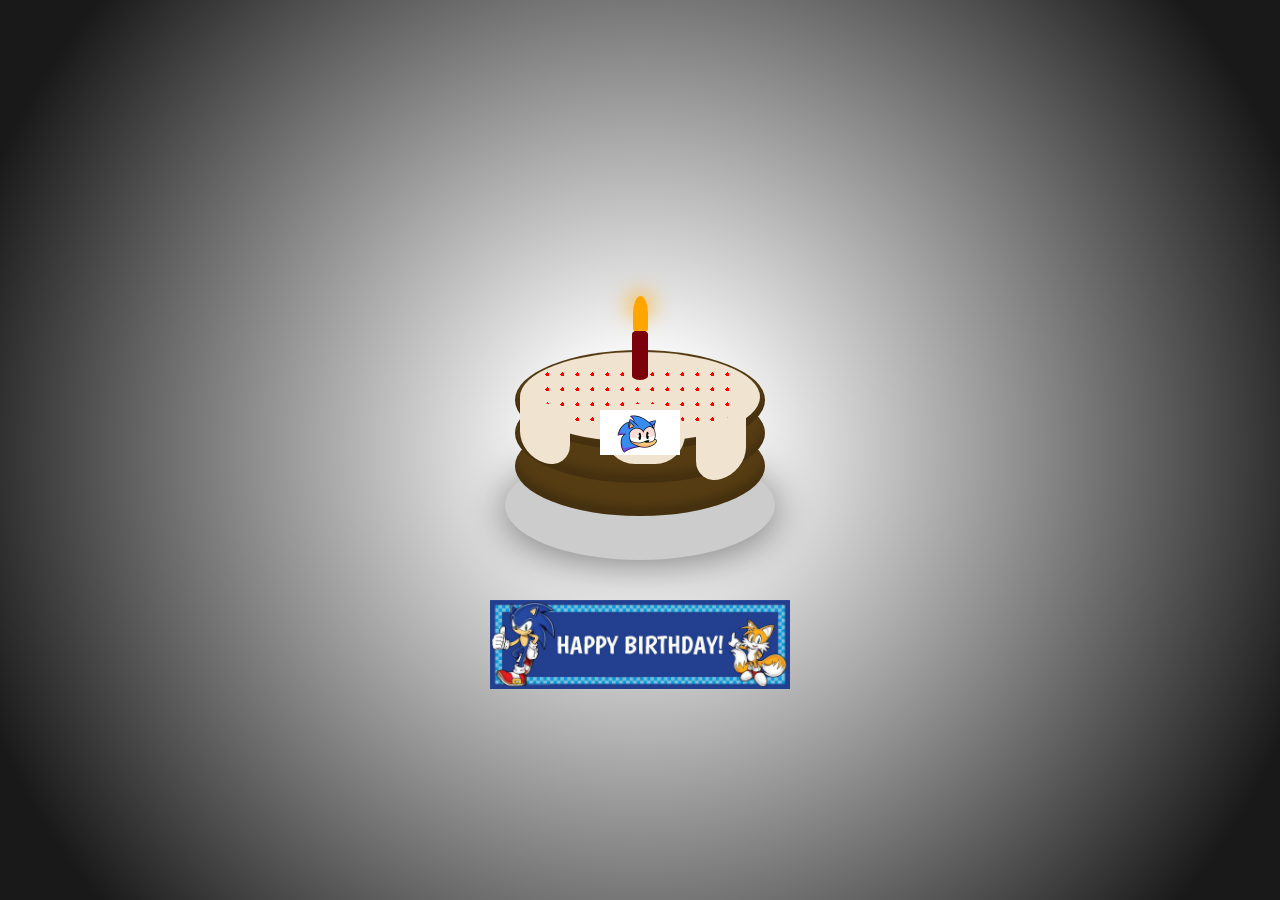
==== index.html @ 84ce79d1 "fixing" ====
<!-- HTML file: index.html -->
<!DOCTYPE html>
<html lang="en">
<head>
    <meta charset="UTF-8">
    <meta name="viewport" content="width=device-width, initial-scale=1.0">
    <title>Special Birthday Cake</title>
    <link rel="stylesheet" href="style.css">
</head>
<body>
    <div class="cake">
        <div class="plate"></div>
        <div class="layer layer-bottom"></div>
        <div class="layer layer-middle"></div>
        <div class="layer layer-top"></div>
        <div class="icing">
            <div class="sprinkles"></div>
        </div>
        <div class="drip drip1"></div>
        <div class="drip drip2"></div>
        <div class="drip drip3"></div>
        <div class="candle">
            <div class="glow"></div>
            <div class="flame"></div>
        </div>
        <div class="sonic-runner"></div>
    </div>
    <div class="happy-birthday"></div>
    <div class="sonic-container"></div>
    <script src="script.js"></script>
</body>
</html>
---- style.css ----
body {
    background: radial-gradient(circle, rgba(255,255,255,0.1) 10%, rgba(0,0,0,0.9) 90%);
    display: flex;
    justify-content: center;
    align-items: center;
    height: 100vh;
    margin: 0;
}

.cake {
    position: relative;
    width: 250px;
    height: 200px;
}

.plate {
    width: 270px;
    height: 110px;
    position: absolute;
    bottom: -10px;
    left: -10px;
    background-color: #ccc;
    border-radius: 50%;
    box-shadow: 0 5px 40px rgba(0, 0, 0, 0.5);
}

.layer {
    position: absolute;
    width: 250px;
    height: 100px;
    border-radius: 50%;
    background-color: #553c13;
    box-shadow: inset 0 -10px 10px rgba(0, 0, 0, 0.2);
}
.layer-top { top: 0; }
.layer-middle { top: 33px; }
.layer-bottom { top: 66px; }

.icing {
    position: absolute;
    top: 2px;
    left: 5px;
    width: 240px;
    height: 90px;
    background-color: #f0e4d0;
    border-radius: 50%;
}

.sprinkles {
    position: absolute;
    top: 15px;
    left: 20px;
    width: 200px;
    height: 60px;
    background-image: radial-gradient(circle, red 2px, transparent 2px),
                      radial-gradient(circle, blue 2px, transparent 2px),
                      radial-gradient(circle, yellow 2px, transparent 2px);
    background-size: 15px 15px;
    background-repeat: repeat;
}

.drip {
    position: absolute;
    width: 50px;
    height: 60px;
    border-bottom-left-radius: 25px;
    border-bottom-right-radius: 25px;
    background-color: #f0e4d0;
}
.drip1 { top: 53px; left: 5px; transform: skewY(15deg); }
.drip2 { top: 69px; left: 181px; transform: skewY(-15deg); }
.drip3 { top: 54px; left: 90px; width: 80px; border-radius: 40px; }

.candle {
    position: absolute;
    background-color: #7B020B;
    width: 16px;
    height: 50px;
    border-radius: 8px / 4px;
    top: -20px;
    left: 50%;
    margin-left: -8px;
    z-index: 10;
}

.glow {
    position: absolute;
    width: 30px;
    height: 30px;
    background-color: rgba(255, 165, 0, 0.5);
    border-radius: 50%;
    top: -40px;
    left: 50%;
    margin-left: -15px;
    filter: blur(10px);
}

.flame {
    position: absolute;
    background-color: orange;
    width: 15px;
    height: 35px;
    border-radius: 50% 50% 10% 10%;
    top: -34px;
    left: 50%;
    margin-left: -7.5px;
    z-index: 10;
    animation: flicker 1s ease-in-out alternate infinite;
}

@keyframes flicker {
    0%, 100% { transform: skewX(5deg); opacity: 1; }
    25% { transform: skewX(-5deg); opacity: 0.9; }
    50% { transform: skewX(10deg); opacity: 1; }
    75% { transform: skewX(-10deg); opacity: 0.8; }
}

.sonic {
    position: absolute;
    width: 100px;
    height: 100px;
    background-image: url('sonic.png');
    background-size: contain;
    background-repeat: no-repeat;
    top: -100px;
    animation: fall linear infinite;
}

@keyframes fall {
    from { transform: translateY(-100px); }
    to { transform: translateY(100vh); }
}

.sonic-container {
    position: absolute;
    top: 0;
    left: 0;
    width: 100vw;
    height: 100vh;
    pointer-events: none;
}

.sonic-runner {
    position: absolute;
    width: 80px;
    height: 80px;
    background-image: url('sonic2.png');
    background-size: contain;
    background-repeat: no-repeat;
    top: 50%;
    left: 50%;
    transform: translate(-50%, -50%);
    animation: run-around 1.3s linear infinite;
}

@keyframes run-around {
    0% { transform: translate(-50%, -50%) rotate(0deg) translateX(120px) rotate(0deg); }
    100% { transform: translate(-50%, -50%) rotate(360deg) translateX(120px) rotate(-360deg); }
}

.happy-birthday {
    position: absolute;
    width: 300px;
    height: 100px;
    background-image: url('banner.jpg');
    background-size: contain;
    background-repeat: no-repeat;
    bottom: 200px;
    animation: bounce 1.5s infinite alternate ease-in-out;
}

@keyframes bounce {
    from { transform: translateY(0); }
    to { transform: translateY(-20px); }
}
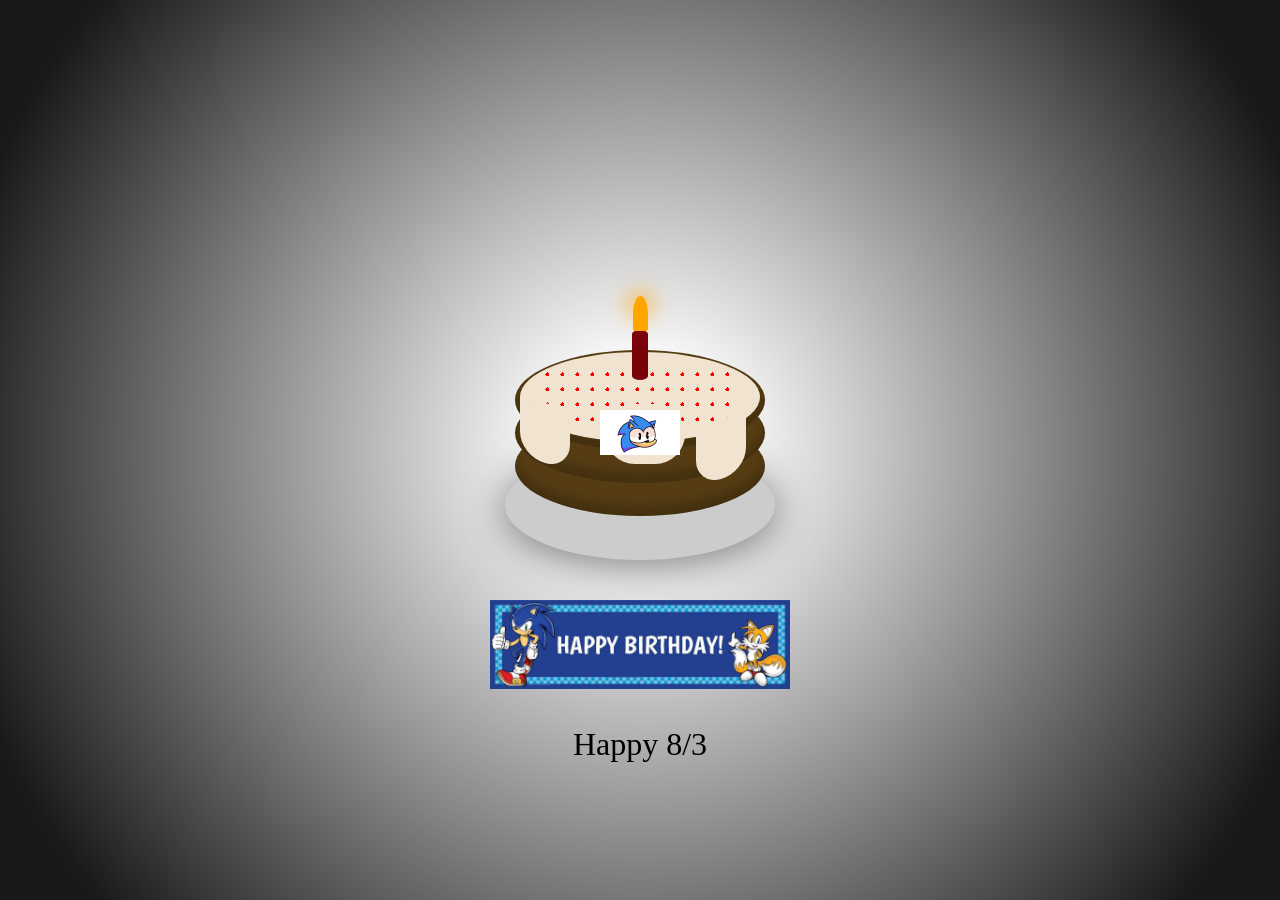
==== commit 87d0cb10: "update" ====
--- a/index.html
+++ b/index.html
@@ -25,8 +25,19 @@
         </div>
         <div class="sonic-runner"></div>
     </div>
-    <div class="happy-birthday"></div>
+    <!-- <div class="happy-birthday"></div> -->
     <div class="sonic-container"></div>
     <script src="script.js"></script>
+    <div class="happy-birthday">
+        <!-- Add this new div inside .happy-birthday -->
+        <br>
+        <br>
+        <br>
+        <br>
+        <br>
+        <br>
+        <br> 
+        <div class="happy-8-3">Happy 8/3</div>
+    </div>
 </body>
 </html>
--- a/style.css
+++ b/style.css
@@ -172,4 +172,10 @@
 @keyframes bounce {
     from { transform: translateY(0); }
     to { transform: translateY(-20px); }
-}+}
+
+.happy-8-3 {
+    font-size: 2rem;    /* Increase text size */
+    text-align: center; /* Center the text horizontally */
+  }
+  
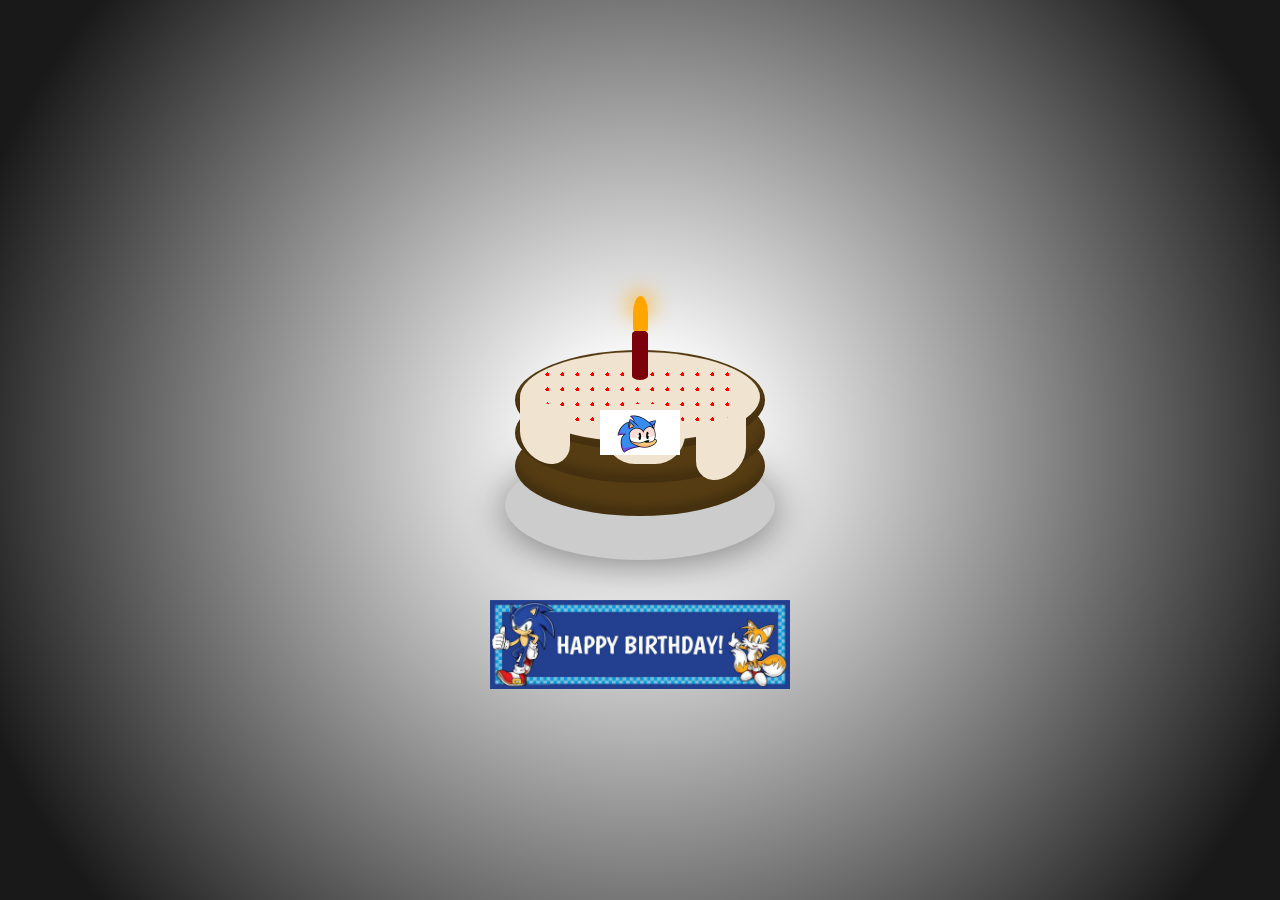
==== commit 72e214d3: "Update index.html" ====
--- a/index.html
+++ b/index.html
@@ -34,10 +34,6 @@
         <br>
         <br>
         <br>
-        <br>
-        <br>
-        <br> 
-        <div class="happy-8-3">Happy 8/3</div>
     </div>
 </body>
-</html>+</html>
